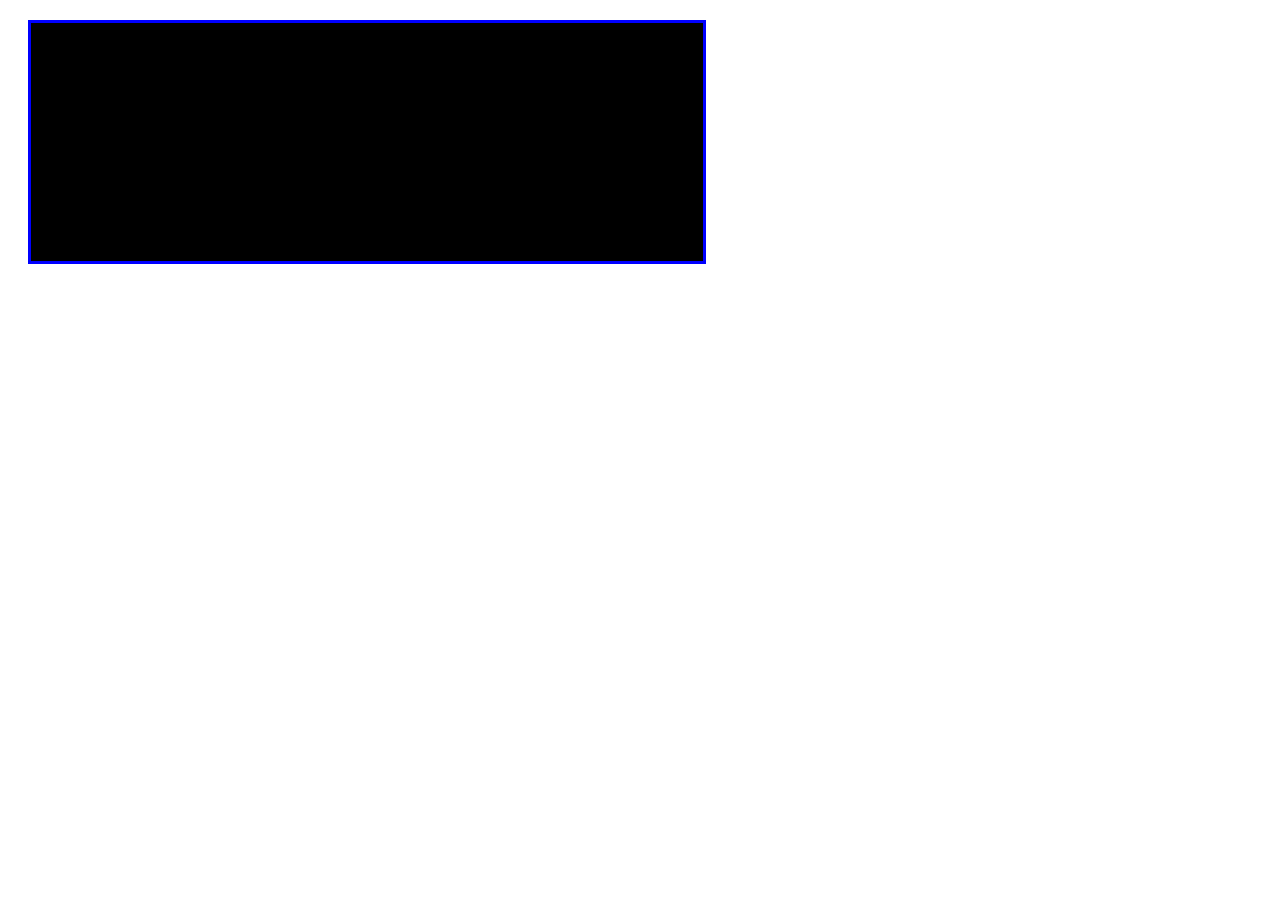
==== frontend basics/day1.html @ 26e31260 "day1" ====
<!DOCTYPE html>
<html lang="en">
<head>
    <meta charset="UTF-8">
    <meta name="viewport" content="width=device-width, initial-scale=1.0">
    <title>Document</title>
    <link rel="stylesheet" href="day1.css">
</head>
<body>
    <p class="para">
        Complete the W3Schools JavaScript course, strengthen your knowledge, and earn a certificate you can add to your CV, portfolio, and LinkedIn profile. Well organized and easy to understand Web building tutorials with lots of examples of how to use HTML, CSS, JavaScript, SQL, Python, PHP, Bootstrap, Java, XML and more.
        W3Schools is optimized for learning and training. Examples might be simplified to improve reading and learning. of all content. While using W3Schools, you agree to have read and accepted our terms of use, cookies and privacy policy. Copyright 1999-2026 by Refsnes Data. All Rights Reserved. W3Schools is Powered by W3.CSS.
        Complete the W3Schools Java course, strengthen your knowledge, and earn a certificate you can add to your CV, portfolio, and LinkedIn profile. Well organized and easy to understand Web building tutorials with lots of examples of how to use HTML, CSS, JavaScript, SQL, Python, PHP, Bootstrap, Java, XML and more
    </p>
    
</body>
</html>
---- frontend basics/day1.css ----
.para {
  width: 50%;


  border-style: solid;
  border-color: blue;

  color:black;
  font-style: italic;

  padding: 20px;

  text-align: left;

  margin: 20px;

  background-color: black;
  background-image: url(https://s.yimg.com/fz/api/res/1.2/HXLKmUmbtfpJqpmclOaHyg--~C/YXBwaWQ9c3JjaGRkO2ZpPWZpbGw7aD00MTI7cHhvZmY9NTA7cHlvZmY9MTAwO3E9ODA7c3M9MTt3PTM4OA--/https://i.pinimg.com/736x/73/a3/1a/73a31a92d161ad4ceb98928b47e7c68a.jpg);
  background-repeat: no-repeat;
  background-size: cover;
}
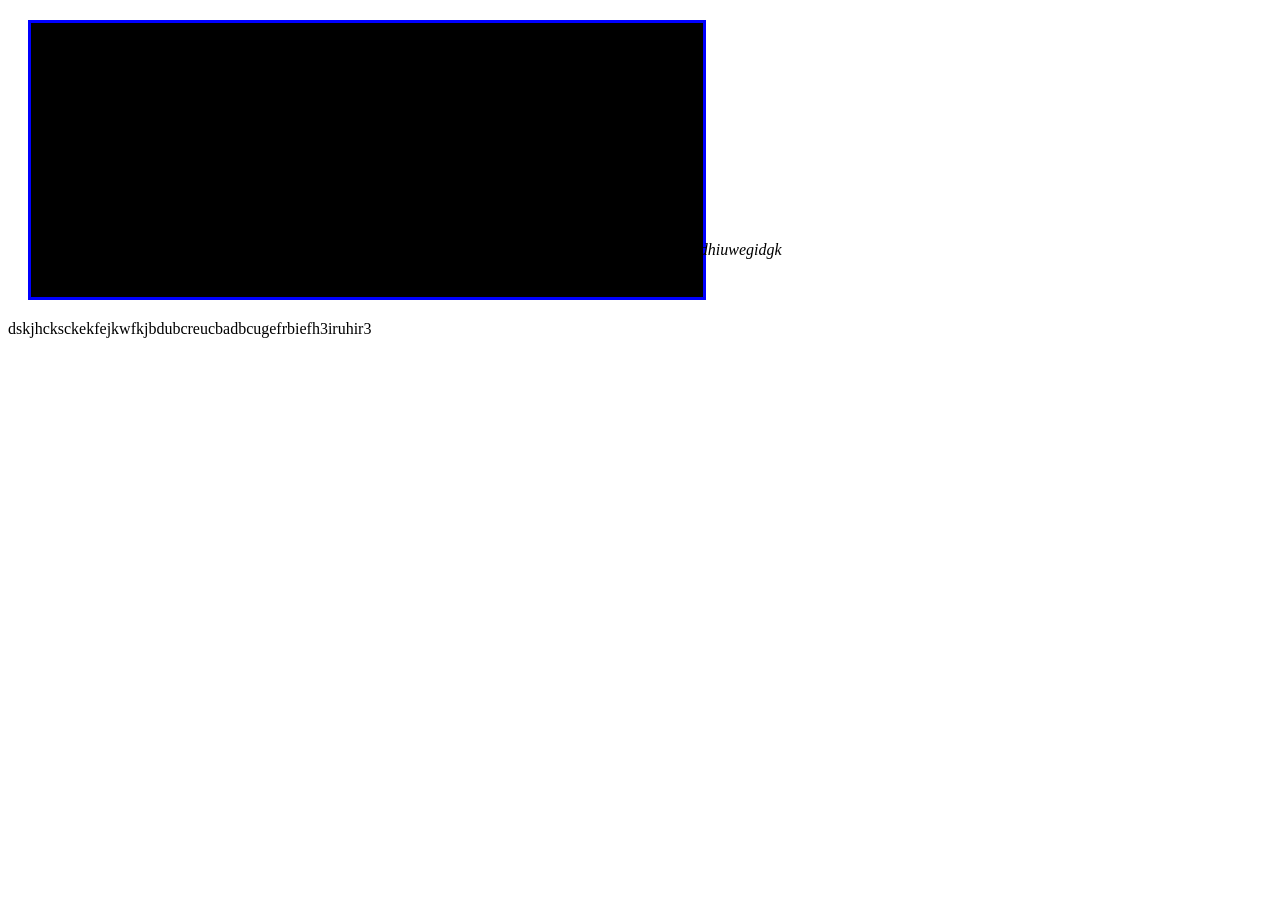
==== commit 969eca2a: "changes done" ====
--- a/frontend basics/day1.html
+++ b/frontend basics/day1.html
@@ -11,7 +11,10 @@
         Complete the W3Schools JavaScript course, strengthen your knowledge, and earn a certificate you can add to your CV, portfolio, and LinkedIn profile. Well organized and easy to understand Web building tutorials with lots of examples of how to use HTML, CSS, JavaScript, SQL, Python, PHP, Bootstrap, Java, XML and more.
         W3Schools is optimized for learning and training. Examples might be simplified to improve reading and learning. of all content. While using W3Schools, you agree to have read and accepted our terms of use, cookies and privacy policy. Copyright 1999-2026 by Refsnes Data. All Rights Reserved. W3Schools is Powered by W3.CSS.
         Complete the W3Schools Java course, strengthen your knowledge, and earn a certificate you can add to your CV, portfolio, and LinkedIn profile. Well organized and easy to understand Web building tutorials with lots of examples of how to use HTML, CSS, JavaScript, SQL, Python, PHP, Bootstrap, Java, XML and more
+        gcgscjhbcjbhjcbwjhbchjwbddhgeduisauuidhewhduwuigheidhuidbjhbdjbsduweduggewdgiuguasjhuhsidhiuwegidgk
+        bdjbdbjksahhdiwehwweedsdre4343
     </p>
+    <p>dskjhcksckekfejkwfkjbdubcreucbadbcugefrbiefh3iruhir3</p>
     
 </body>
 </html>
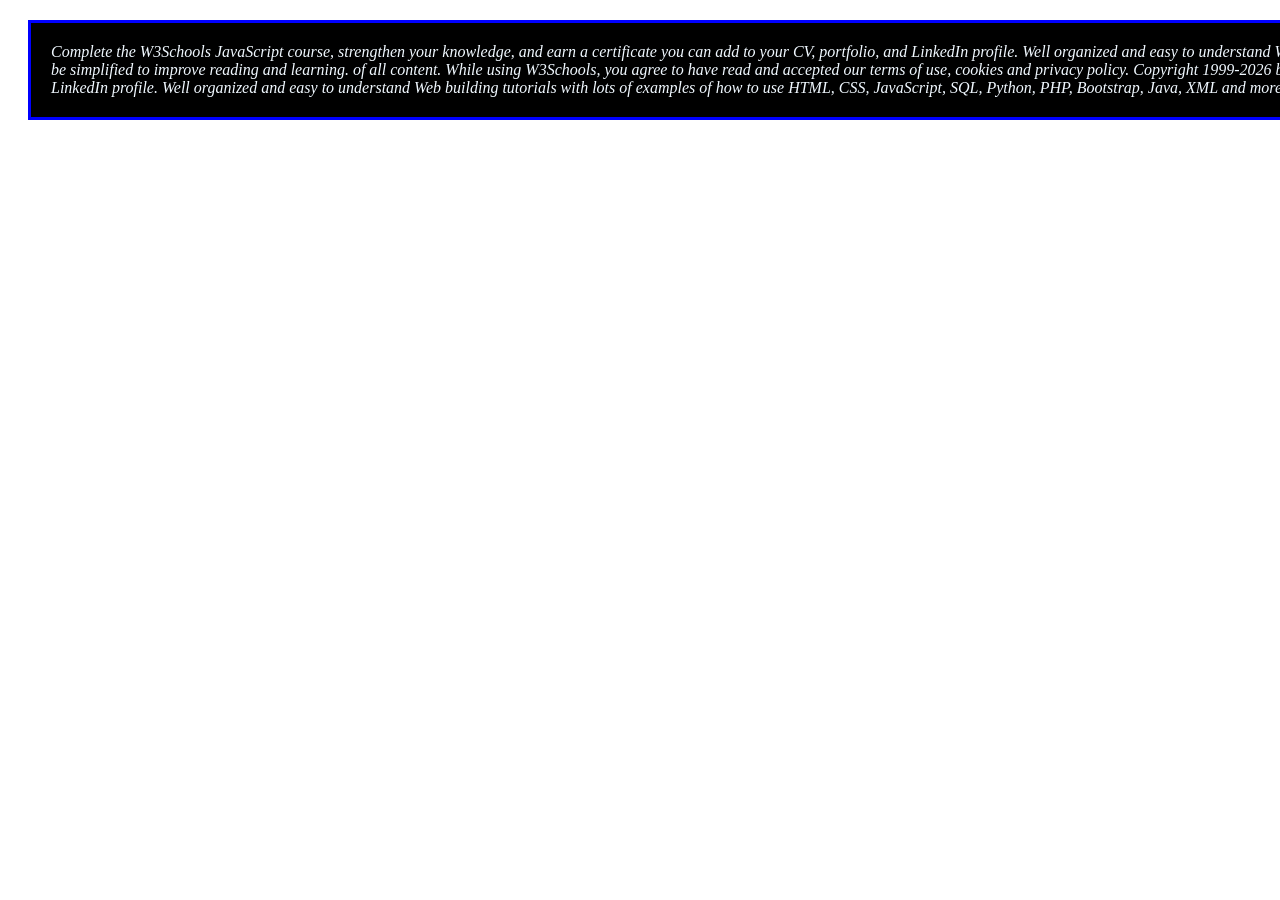
==== commit 7f8be00b: "changes saved" ====
--- a/frontend basics/day1.html
+++ b/frontend basics/day1.html
@@ -11,10 +11,7 @@
         Complete the W3Schools JavaScript course, strengthen your knowledge, and earn a certificate you can add to your CV, portfolio, and LinkedIn profile. Well organized and easy to understand Web building tutorials with lots of examples of how to use HTML, CSS, JavaScript, SQL, Python, PHP, Bootstrap, Java, XML and more.
         W3Schools is optimized for learning and training. Examples might be simplified to improve reading and learning. of all content. While using W3Schools, you agree to have read and accepted our terms of use, cookies and privacy policy. Copyright 1999-2026 by Refsnes Data. All Rights Reserved. W3Schools is Powered by W3.CSS.
         Complete the W3Schools Java course, strengthen your knowledge, and earn a certificate you can add to your CV, portfolio, and LinkedIn profile. Well organized and easy to understand Web building tutorials with lots of examples of how to use HTML, CSS, JavaScript, SQL, Python, PHP, Bootstrap, Java, XML and more
-        gcgscjhbcjbhjcbwjhbchjwbddhgeduisauuidhewhduwuigheidhuidbjhbdjbsduweduggewdgiuguasjhuhsidhiuwegidgk
-        bdjbdbjksahhdiwehwweedsdre4343
     </p>
-    <p>dskjhcksckekfejkwfkjbdubcreucbadbcugefrbiefh3iruhir3</p>
     
 </body>
 </html>
--- a/frontend basics/day1.css
+++ b/frontend basics/day1.css
@@ -1,11 +1,11 @@
 .para {
-  width: 50%;
+  width: 200%;
 
 
   border-style: solid;
   border-color: blue;
 
-  color:black;
+  color:aliceblue;
   font-style: italic;
 
   padding: 20px;
